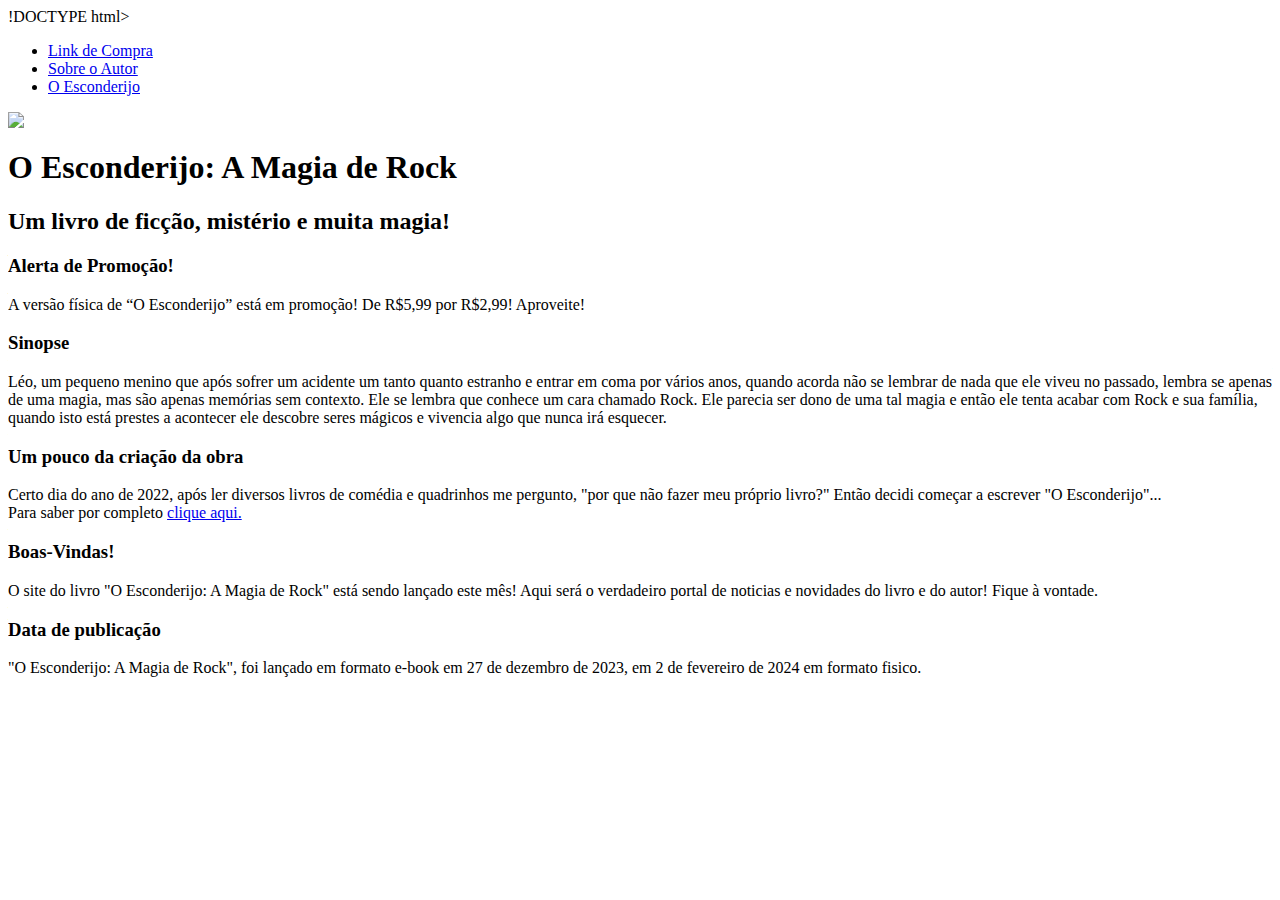
==== index.html @ 1ca8f2a8 "Update index.html" ====
!DOCTYPE html>
<html lang="pt-br">
<head>
    <meta charset="UTF-8">
    <meta name="viewport" content="width=device-widht, initial-scale=1.0">
    <title>O Esconderijo: A Magia de Rock</title>
    <link rel=href="index.css">
</head>
<body>
 
    <nav>
   <ul>
    <li>
        <a href="Link de Compra.html">Link de Compra</a>
        
    </li>
    <li>
        <a href="https://www.amazon.com.br/stores/Emanuel%20Andrade/author/B0CRGQB3VN"> Sobre o Autor</a>
    </li>
    <li>
        <a href="O Esconderijo.html">O Esconderijo</a>
    </li>
   </ul>
   </nav>   

   <header>
    <div class="center">
    <img src="./img/a59f0316-e040-494c-8f1c-d488f17d2335.jpg"></img>

    </div>
    <h1>O Esconderijo: A Magia de Rock </h1>
    <h2>Um livro de ficção, mistério e muita magia!</h2>
   </header>
    <main>
  <section>
    <h3 class="oi">Alerta de Promoção!</h3>
    <p>A versão física de “O Esconderijo” está em promoção! De R$5,99 por R$2,99! Aproveite!</p>
    </section> 
</main>

   <main>
    <section>
        <h3>Sinopse</h3>
        <p>Léo, um pequeno menino que após sofrer um acidente um 
            tanto quanto estranho e entrar em coma por vários anos, quando acorda 
            não se lembrar de nada que ele viveu no passado, lembra se apenas de 
            uma magia, mas são apenas memórias sem contexto. Ele se lembra que 
            conhece um cara chamado Rock. Ele parecia ser dono de uma tal magia e 
            então ele tenta acabar com Rock e sua família, quando isto está prestes 
            a acontecer ele descobre seres mágicos e vivencia algo que nunca irá esquecer.</p>
    </section>
   </main>

   <main>
    <section>
        <h3>Um pouco da criação da obra</h3>
        <p>Certo dia do ano de 2022, após ler diversos livros de comédia e quadrinhos me pergunto, 
    "por que não fazer meu próprio livro?" Então decidi
 começar a escrever "O Esconderijo"... <br> Para saber por completo <a href="O Esconderijo.html">clique aqui.</a></p>
    </section>
   </main>
   <main>
    <section>
        <h3>Boas-Vindas!</h3>
        <p>O site do livro "O Esconderijo:  A Magia de Rock" está 
    sendo lançado este mês! Aqui será o verdadeiro portal de noticias e novidades 
    do livro e do autor! Fique à vontade. </p>
        </section>
   </main>

   <main>
    <section>
        <h3>Data de publicação</h3>
        <p>"O Esconderijo: A Magia de Rock", foi lançado em formato e-book em 27 de dezembro de 2023,
            em 2 de fevereiro de 2024 em formato fisico.
        </p>
    </section>
   </main>
</body>
</html>
---- index.css ----
body {
   color: white;
   background-color: rgb(20, 20, 20);
   font-family: Arial, Helvetica, sans-serif;
}
ul {
    display: flex; 
    justify-content: space-between;
    list-style-type: none;
    align-items: center;
    padding: 16px;
}
.oi  {
   color: yellow;
}
a {
    color: white;
    text-decoration: none;
}
img {
    width: 150px;
    height: 150px;
    border-radius: 25%;
    border: 5px solid rgb(29, 32, 32);
}
.center {
    text-align: center;

}
h2 {
    color: rgb(0, 66, 55);
}

nav a:hover {
    color:rgb(0, 66, 55);
}
a:hover {
    color:rgb(0, 66, 55);
}
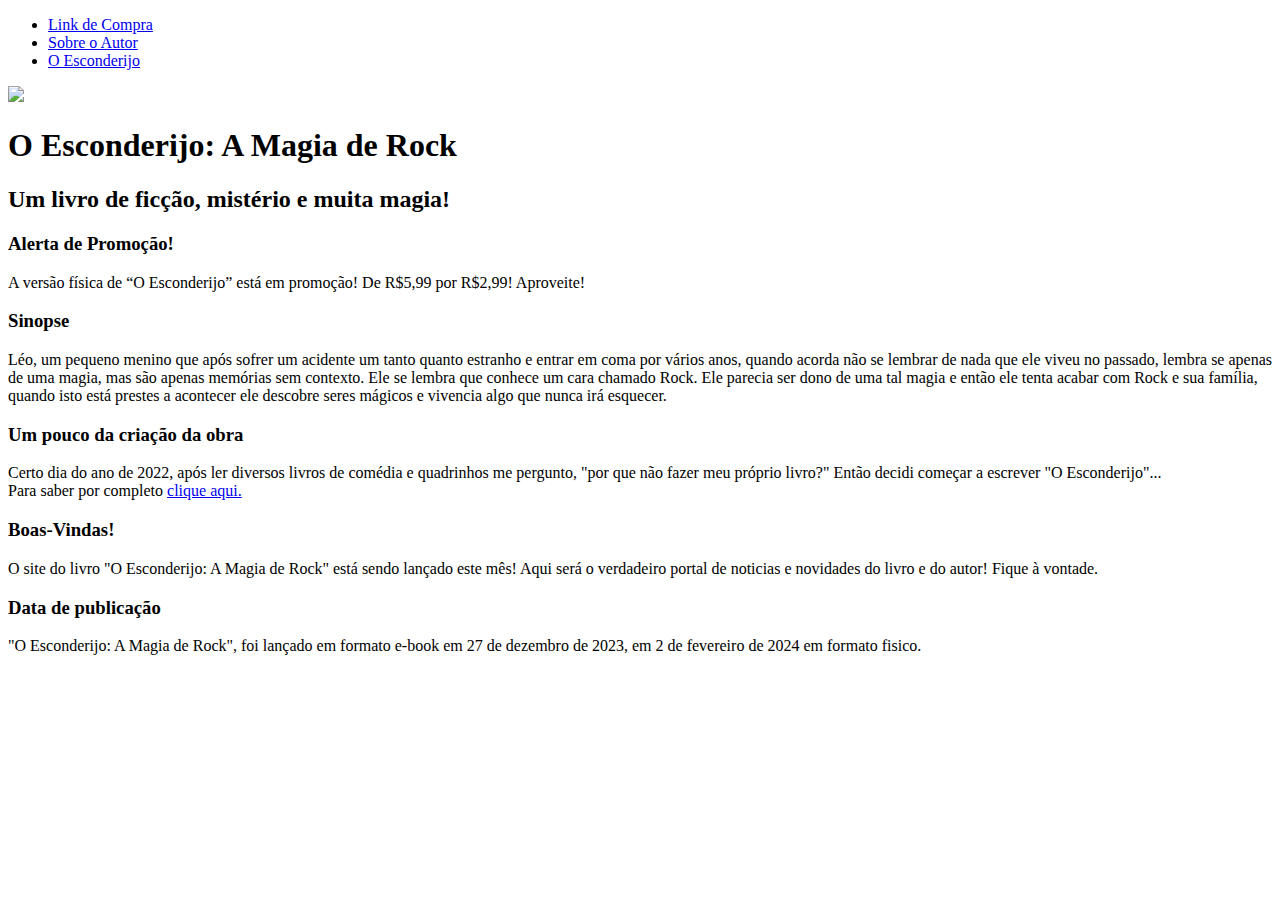
==== commit 7455b3c0: "Update index.html" ====
--- a/index.html
+++ b/index.html
@@ -1,10 +1,10 @@
-!DOCTYPE html>
+<!DOCTYPE html>
 <html lang="pt-br">
 <head>
     <meta charset="UTF-8">
     <meta name="viewport" content="width=device-widht, initial-scale=1.0">
     <title>O Esconderijo: A Magia de Rock</title>
-    <link rel=href="index.css">
+    <link rel="stylesheet href="index.css">
 </head>
 <body>
  
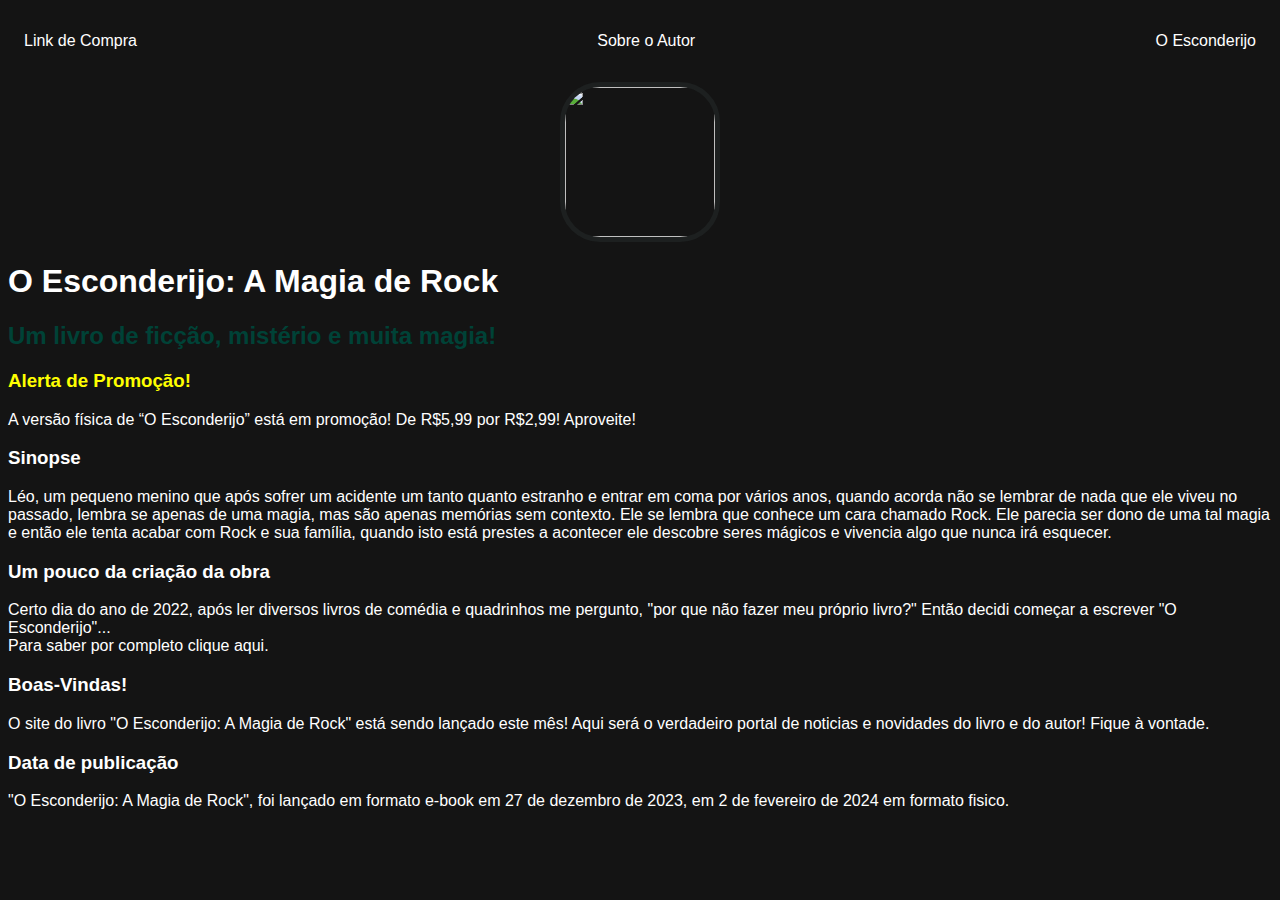
==== commit 3610a0bc: "Update index.html" ====
--- a/index.html
+++ b/index.html
@@ -4,7 +4,7 @@
     <meta charset="UTF-8">
     <meta name="viewport" content="width=device-widht, initial-scale=1.0">
     <title>O Esconderijo: A Magia de Rock</title>
-    <link rel="stylesheet href="index.css">
+    <link rel="stylesheet" href="index.css">
 </head>
 <body>
  
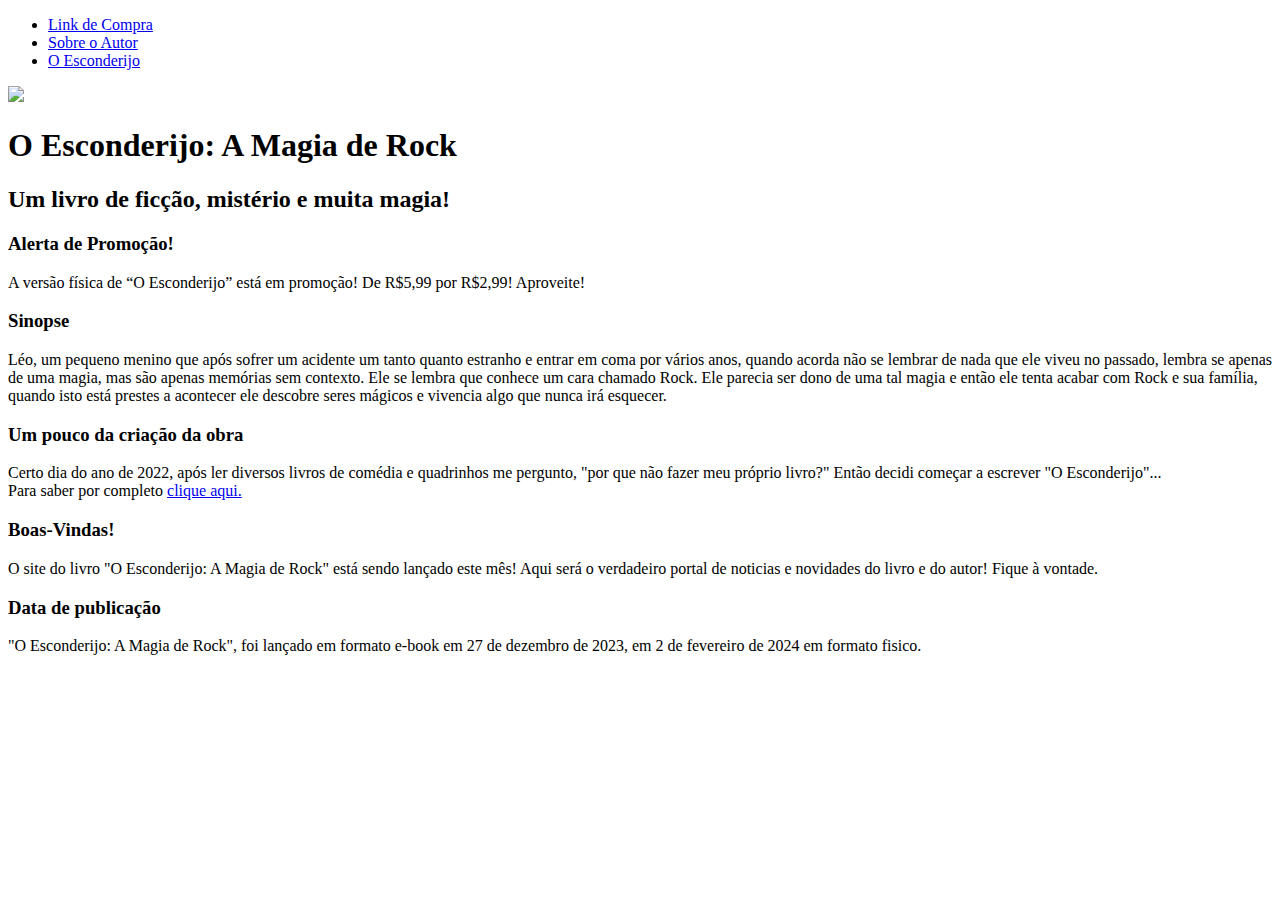
==== commit dcaf8583: "Update index.html" ====
--- a/index.html
+++ b/index.html
@@ -4,7 +4,7 @@
     <meta charset="UTF-8">
     <meta name="viewport" content="width=device-widht, initial-scale=1.0">
     <title>O Esconderijo: A Magia de Rock</title>
-    <link rel="stylesheet" href="index.css">
+    <link rell="stylesheet" href="index.css">
 </head>
 <body>
  
--- a/index.css
+++ b/index.css
@@ -9,9 +9,7 @@
     list-style-type: none;
     align-items: center;
     padding: 16px;
-}
-.oi  {
-   color: yellow;
+
 }
 a {
     color: white;
@@ -37,3 +35,6 @@
 a:hover {
     color:rgb(0, 66, 55);
 }
+.oi  {
+   color: red;
+}
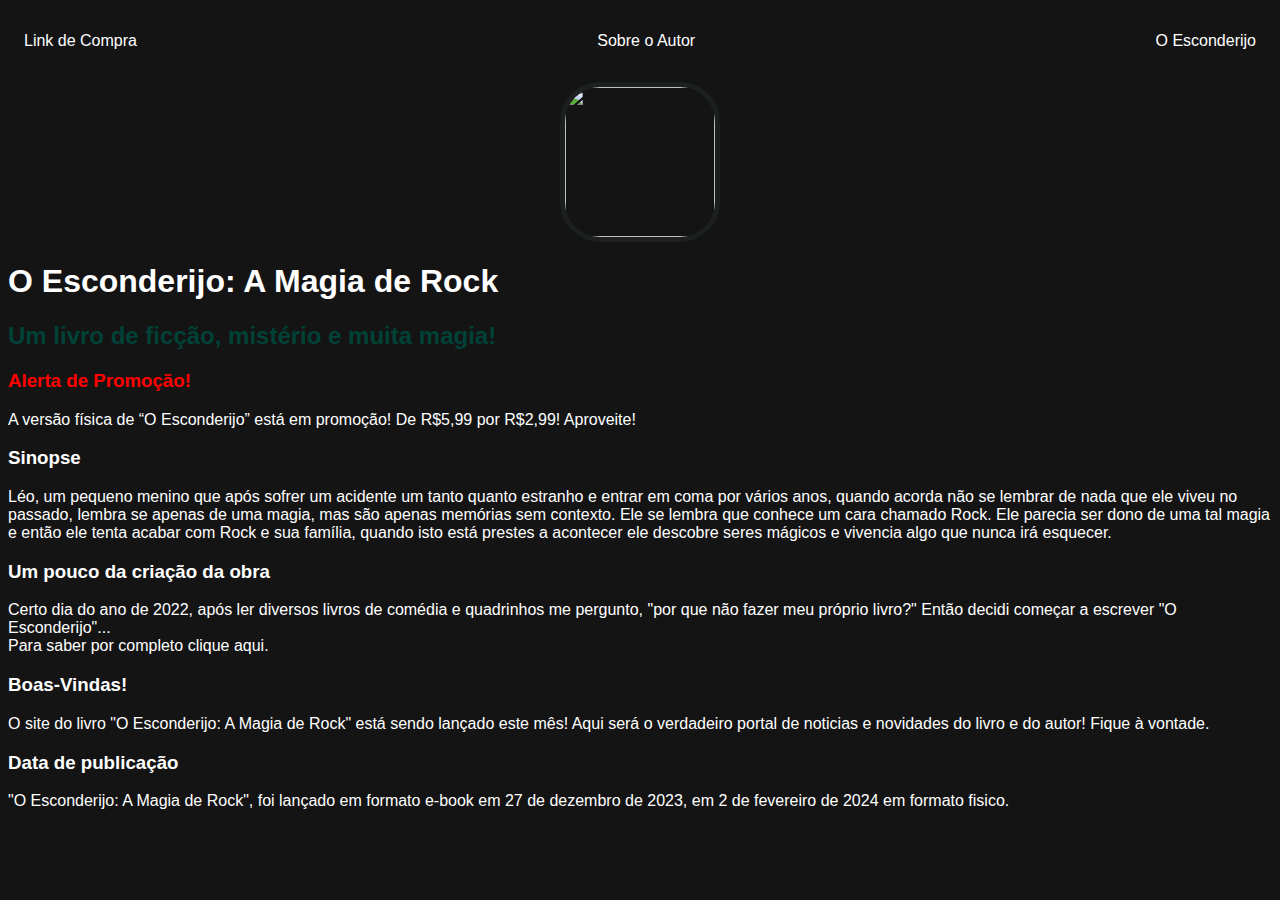
==== commit c02da873: "Update index.html" ====
--- a/index.html
+++ b/index.html
@@ -4,7 +4,7 @@
     <meta charset="UTF-8">
     <meta name="viewport" content="width=device-widht, initial-scale=1.0">
     <title>O Esconderijo: A Magia de Rock</title>
-    <link rell="stylesheet" href="index.css">
+    <link rel="stylesheet" href="index.css">
 </head>
 <body>
  
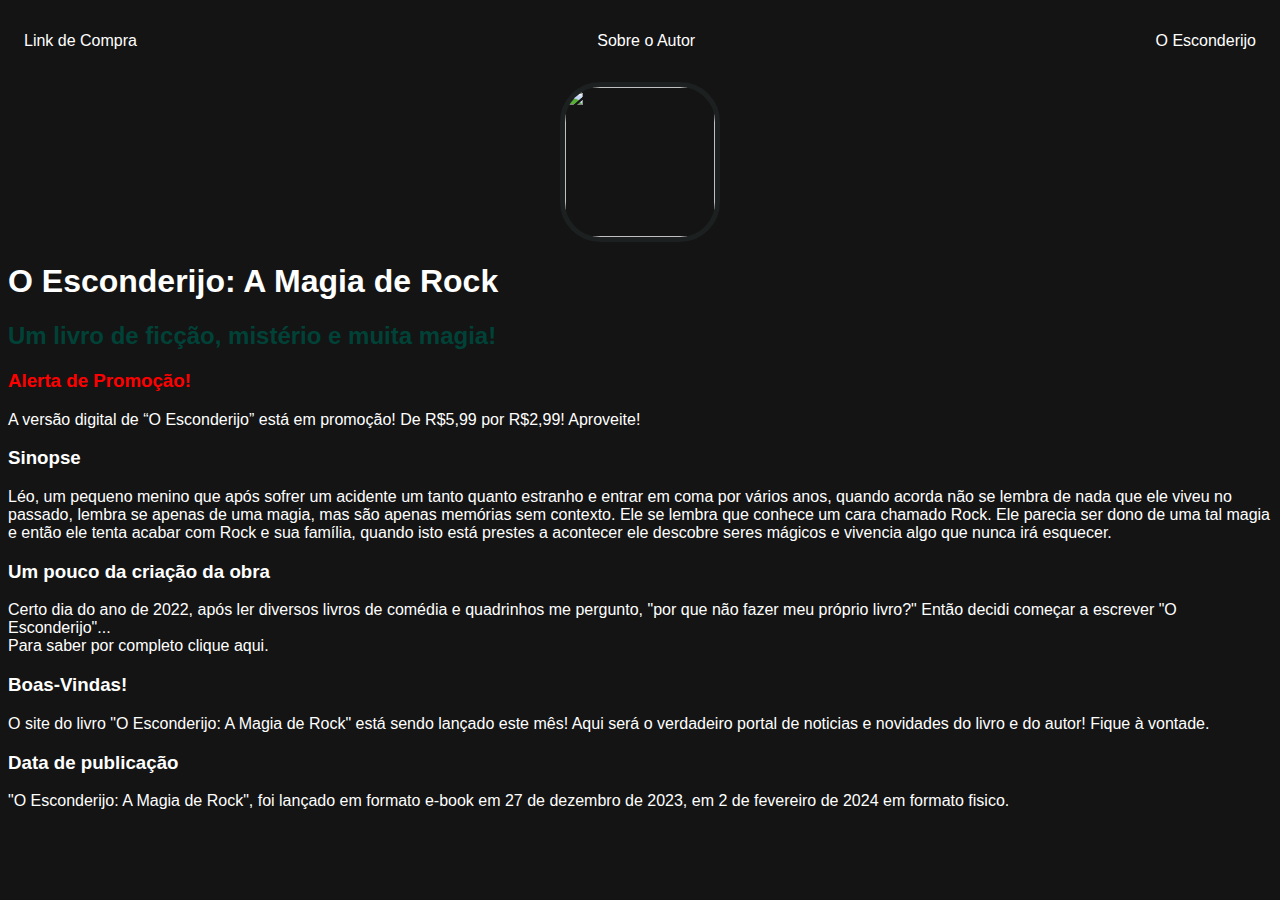
==== commit 00201c7c: "index.html" ====
--- a/index.html
+++ b/index.html
@@ -7,7 +7,7 @@
     <link rel="stylesheet" href="index.css">
 </head>
 <body>
- 
+  
     <nav>
    <ul>
     <li>
@@ -34,7 +34,7 @@
     <main>
   <section>
     <h3 class="oi">Alerta de Promoção!</h3>
-    <p>A versão física de “O Esconderijo” está em promoção! De R$5,99 por R$2,99! Aproveite!</p>
+    <p>A versão digital de “O Esconderijo” está em promoção! De R$5,99 por R$2,99! Aproveite!</p>
     </section> 
 </main>
 
@@ -43,7 +43,7 @@
         <h3>Sinopse</h3>
         <p>Léo, um pequeno menino que após sofrer um acidente um 
             tanto quanto estranho e entrar em coma por vários anos, quando acorda 
-            não se lembrar de nada que ele viveu no passado, lembra se apenas de 
+            não se lembra de nada que ele viveu no passado, lembra se apenas de 
             uma magia, mas são apenas memórias sem contexto. Ele se lembra que 
             conhece um cara chamado Rock. Ele parecia ser dono de uma tal magia e 
             então ele tenta acabar com Rock e sua família, quando isto está prestes 
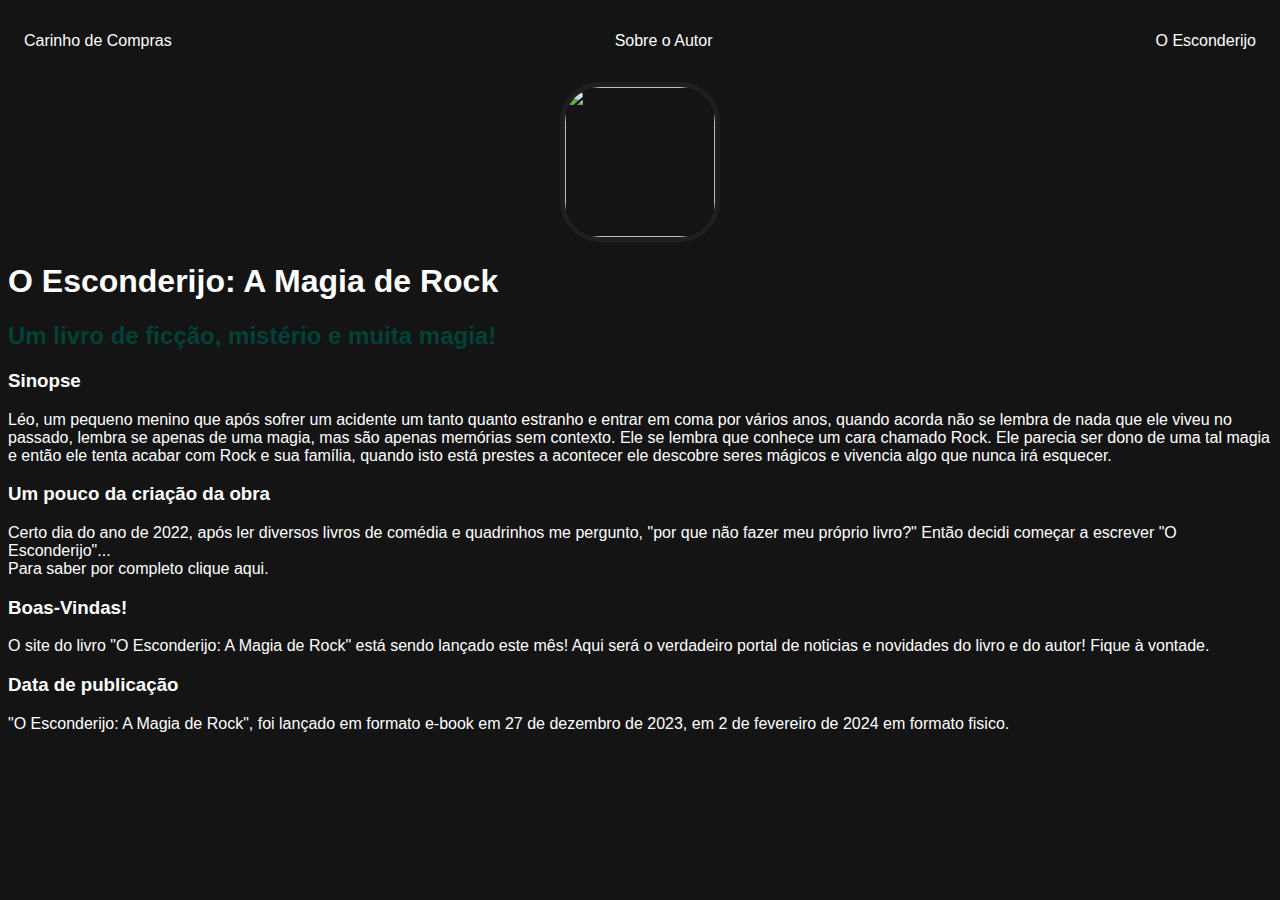
==== commit 941ab521: "index.html" ====
--- a/index.html
+++ b/index.html
@@ -11,7 +11,7 @@
     <nav>
    <ul>
     <li>
-        <a href="Link de Compra.html">Link de Compra</a>
+        <a href="Link de Compra.html">Carinho de Compras</a>
         
     </li>
     <li>
@@ -33,12 +33,8 @@
    </header>
     <main>
   <section>
-    <h3 class="oi">Alerta de Promoção!</h3>
-    <p>A versão digital de “O Esconderijo” está em promoção! De R$5,99 por R$2,99! Aproveite!</p>
-    </section> 
-</main>
-
-   <main>
+    
+    
     <section>
         <h3>Sinopse</h3>
         <p>Léo, um pequeno menino que após sofrer um acidente um 
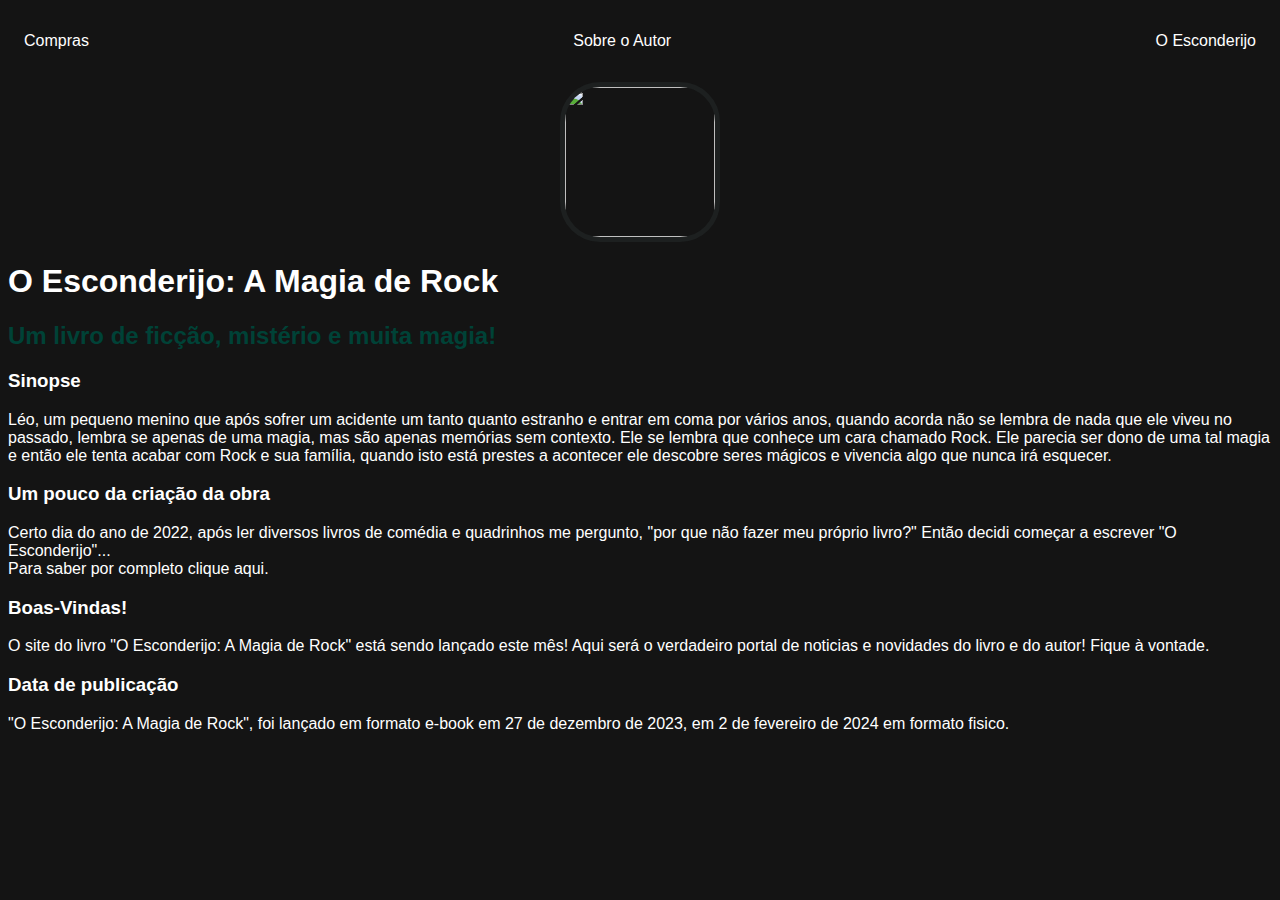
==== commit 94a16d87: "index.html" ====
--- a/index.html
+++ b/index.html
@@ -11,7 +11,7 @@
     <nav>
    <ul>
     <li>
-        <a href="Link de Compra.html">Carinho de Compras</a>
+        <a href="Link de Compra.html">Compras</a>
         
     </li>
     <li>
